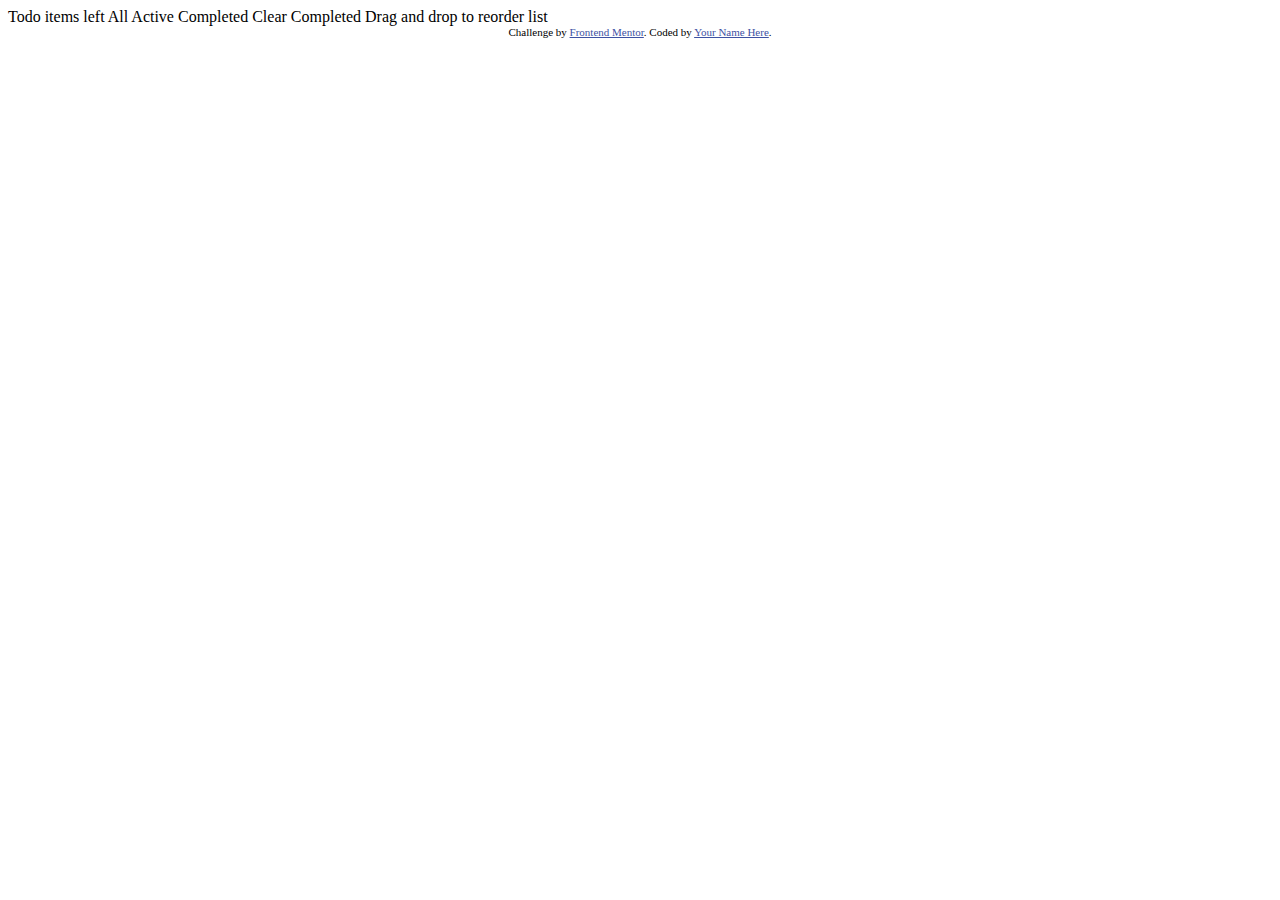
==== FM-todo-app-main/index.html @ 7807aa5c "added new challenge" ====
<!DOCTYPE html>
<html lang="en">
<head>
  <meta charset="UTF-8">
  <meta name="viewport" content="width=device-width, initial-scale=1.0"> <!-- displays site properly based on user's device -->

  <link rel="icon" type="image/png" sizes="32x32" href="./images/favicon-32x32.png">
  
  <title>Frontend Mentor | Todo app</title>

  <!-- Feel free to remove these styles or customise in your own stylesheet 👍 -->
  <style>
    .attribution { font-size: 11px; text-align: center; }
    .attribution a { color: hsl(228, 45%, 44%); }
  </style>
</head>
<body>

  Todo

  <!-- Add dynamic number --> items left

  All
  Active 
  Completed

  Clear Completed

  Drag and drop to reorder list

  <div class="attribution">
    Challenge by <a href="https://www.frontendmentor.io?ref=challenge" target="_blank">Frontend Mentor</a>. 
    Coded by <a href="#">Your Name Here</a>.
  </div>
</body>
</html>
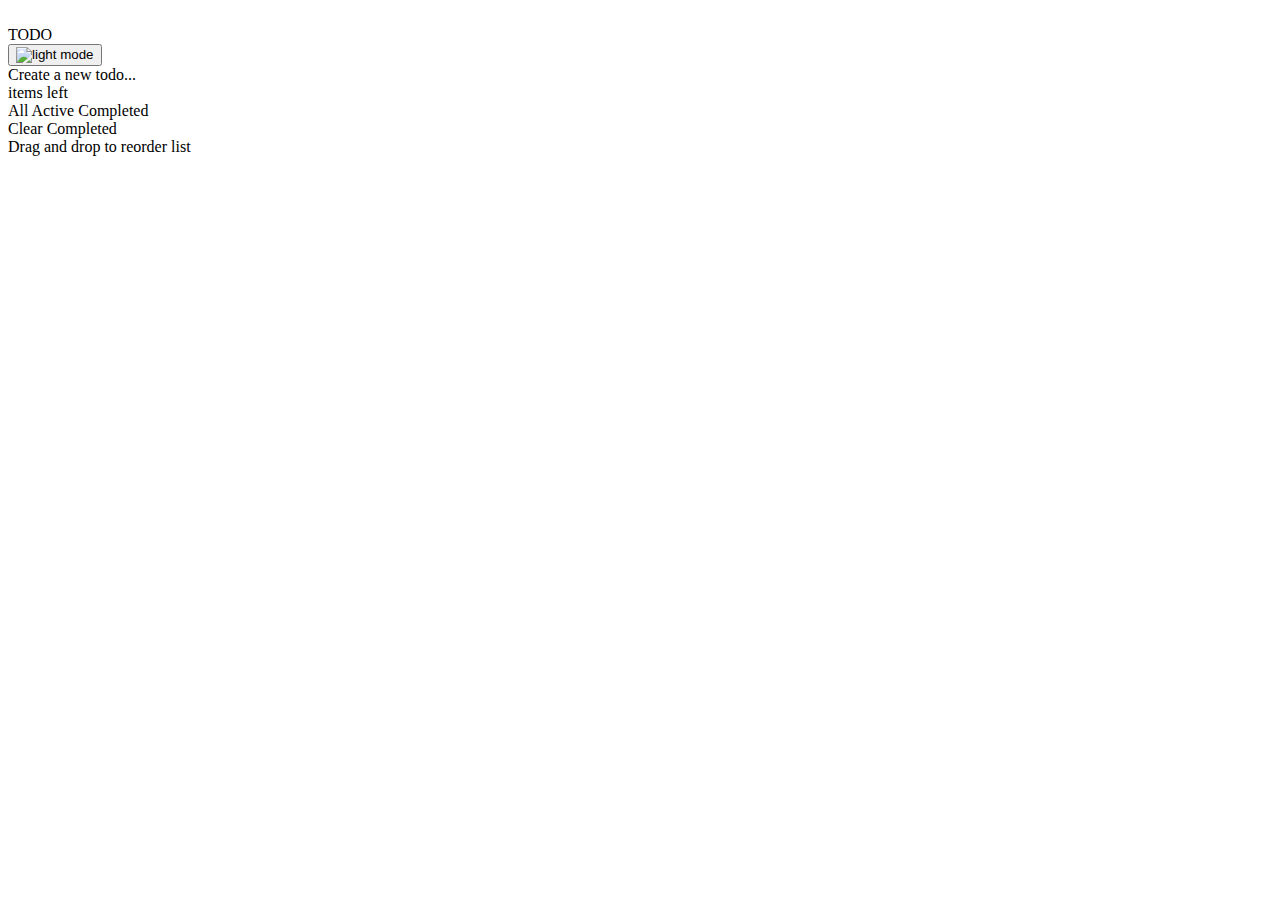
==== commit 69ebf3e3: "some improvement" ====
--- a/FM-todo-app-main/index.html
+++ b/FM-todo-app-main/index.html
@@ -1,36 +1,69 @@
 <!DOCTYPE html>
 <html lang="en">
+
 <head>
   <meta charset="UTF-8">
-  <meta name="viewport" content="width=device-width, initial-scale=1.0"> <!-- displays site properly based on user's device -->
+  <meta name="viewport" content="width=device-width, initial-scale=1.0">
+  <!-- displays site properly based on user's device -->
 
   <link rel="icon" type="image/png" sizes="32x32" href="./images/favicon-32x32.png">
-  
+
   <title>Frontend Mentor | Todo app</title>
+  <link rel="stylesheet" href="/main.css">
 
-  <!-- Feel free to remove these styles or customise in your own stylesheet 👍 -->
-  <style>
-    .attribution { font-size: 11px; text-align: center; }
-    .attribution a { color: hsl(228, 45%, 44%); }
-  </style>
+  <link rel="preconnect" href="https://fonts.gstatic.com">
+  <link href="https://fonts.googleapis.com/css2?family=Josefin+Sans:wght@400;700&display=swap" rel="stylesheet">
+  <style></style>
+
 </head>
+
 <body>
+  <div class="main-container">
 
-  Todo
+    <section class="background-theme">
+      <img src="/images/bg-desktop-light.jpg" alt="">
+    </section>
 
-  <!-- Add dynamic number --> items left
+    <header>
+      <div class="header-title">
+        TODO
+      </div>
+      <div class="dark-light-mode">
+        <button class="mode"><img id="light-mode" src="/images/icon-moon.svg" alt="light mode"></button>
+      </div>
+    </header>
 
-  All
-  Active 
-  Completed
+    <section class="todo-container">
+      <div class="create-new-todo">
 
-  Clear Completed
+        Create a new todo...
+      </div>
+      <div class="todo-list">
 
-  Drag and drop to reorder list
+      </div>
 
-  <div class="attribution">
-    Challenge by <a href="https://www.frontendmentor.io?ref=challenge" target="_blank">Frontend Mentor</a>. 
-    Coded by <a href="#">Your Name Here</a>.
+      <div class="list-details">
+        <div class="list-number">
+          <!-- Add dynamic number --> items left
+
+        </div>
+        <div class="list-selection">
+          All
+          Active
+          Completed
+        </div>
+        <div class="list-clear">
+          Clear Completed
+        </div>
+      </div>
+    </section>
+
+    <footer class="instruction">
+      Drag and drop to reorder list
+
+    </footer>
   </div>
+
 </body>
+
 </html>